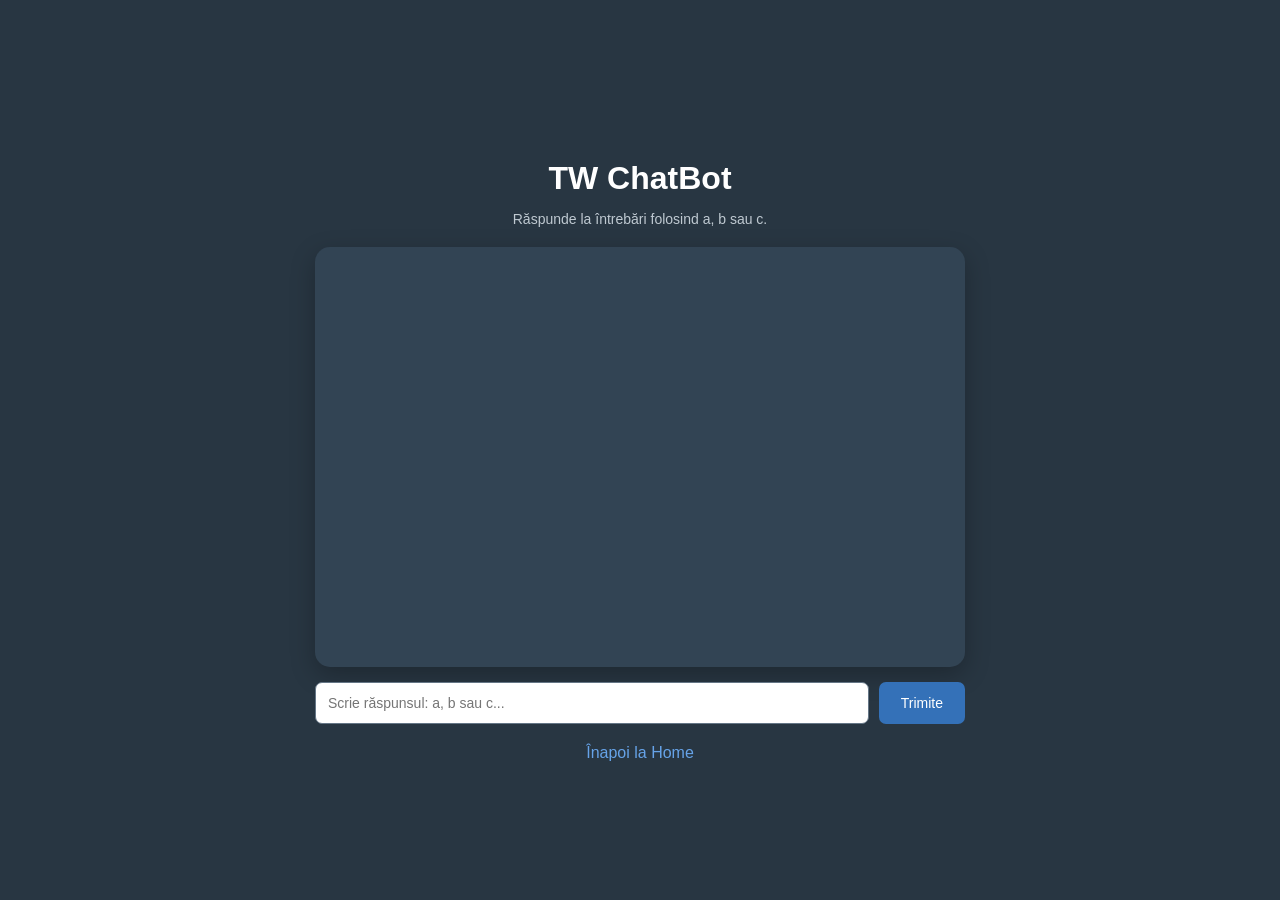
==== project-lab/HTML/chatbot.html @ f834c5a9 "implemented lab3 exercises  and half of lab4" ====
<!DOCTYPE html>
<html lang="ro">

<head>

    <meta charset="UTF-8">

    <meta name="viewport"
          content="width=device-width, initial-scale=1.0">

    <title>Chatbot</title>

    <link rel="stylesheet"
          href="../CSS/chatbot_style.css">

</head>


<body>

    <main class="chat-page">

        <div class="chat-header">

            <h1>TW ChatBot</h1>

            <p>
                Răspunde la întrebări folosind a, b sau c.
            </p>

        </div>


        <div
            class="chat-container"
            id="chat-container">
        </div>


        <form id="chat-form">

            <input
                type="text"
                id="user-input"
                placeholder="Scrie răspunsul: a, b sau c..."
                autocomplete="off">

            <button type="submit">
                Trimite
            </button>

        </form>


        <a href="home.html"
           class="back-link">

            Înapoi la Home

        </a>

    </main>


    <script src="../JS/chatbot_js.js"></script>

</body>

</html>
---- project-lab/CSS/chatbot_style.css ----
* {
    box-sizing: border-box;
}


body {
    background-color: #283642;

    display: flex;

    justify-content: center;

    align-items: center;

    min-height: 100vh;

    margin: 0;

    font-family: Arial, sans-serif;

    color: white;
}


.chat-page {
    width: 90%;

    max-width: 650px;
}


.chat-header {
    text-align: center;

    margin-bottom: 20px;
}


.chat-header h1 {
    margin-bottom: 8px;
}


.chat-header p {
    color: #bfc9d1;

    font-size: 14px;
}


.chat-container {
    width: 100%;

    height: 420px;

    padding: 20px;

    background-color: #324454;

    border-radius: 15px;

    box-shadow: 0 8px 25px rgba(0, 0, 0, 0.25);

    margin-bottom: 15px;

    overflow-y: auto;
}


.message {
    margin-bottom: 15px;

    padding: 12px 15px;

    border-radius: 8px;

    line-height: 1.5;

    background-color: #3e5365;
}


#chat-form {
    display: flex;

    gap: 10px;
}


#user-input {
    flex: 1;

    padding: 12px;

    border: 1px solid #657686;

    border-radius: 7px;

    font-size: 14px;

    outline: none;
}


#user-input:focus {
    border-color: #3471B8;
}


#chat-form button {
    padding: 12px 22px;

    background-color: #3471B8;

    color: white;

    border: none;

    border-radius: 7px;

    cursor: pointer;

    font-size: 14px;

    transition: 0.2s;
}


#chat-form button:hover {
    background-color: #285d99;
}


.back-link {
    display: block;

    margin-top: 20px;

    text-align: center;

    color: #66a3e8;

    text-decoration: none;
}


.back-link:hover {
    text-decoration: underline;
}


@media (max-width: 600px) {

    .chat-container {
        height: 350px;
    }


    #chat-form {
        flex-direction: column;
    }


    #chat-form button {
        width: 100%;
    }

}
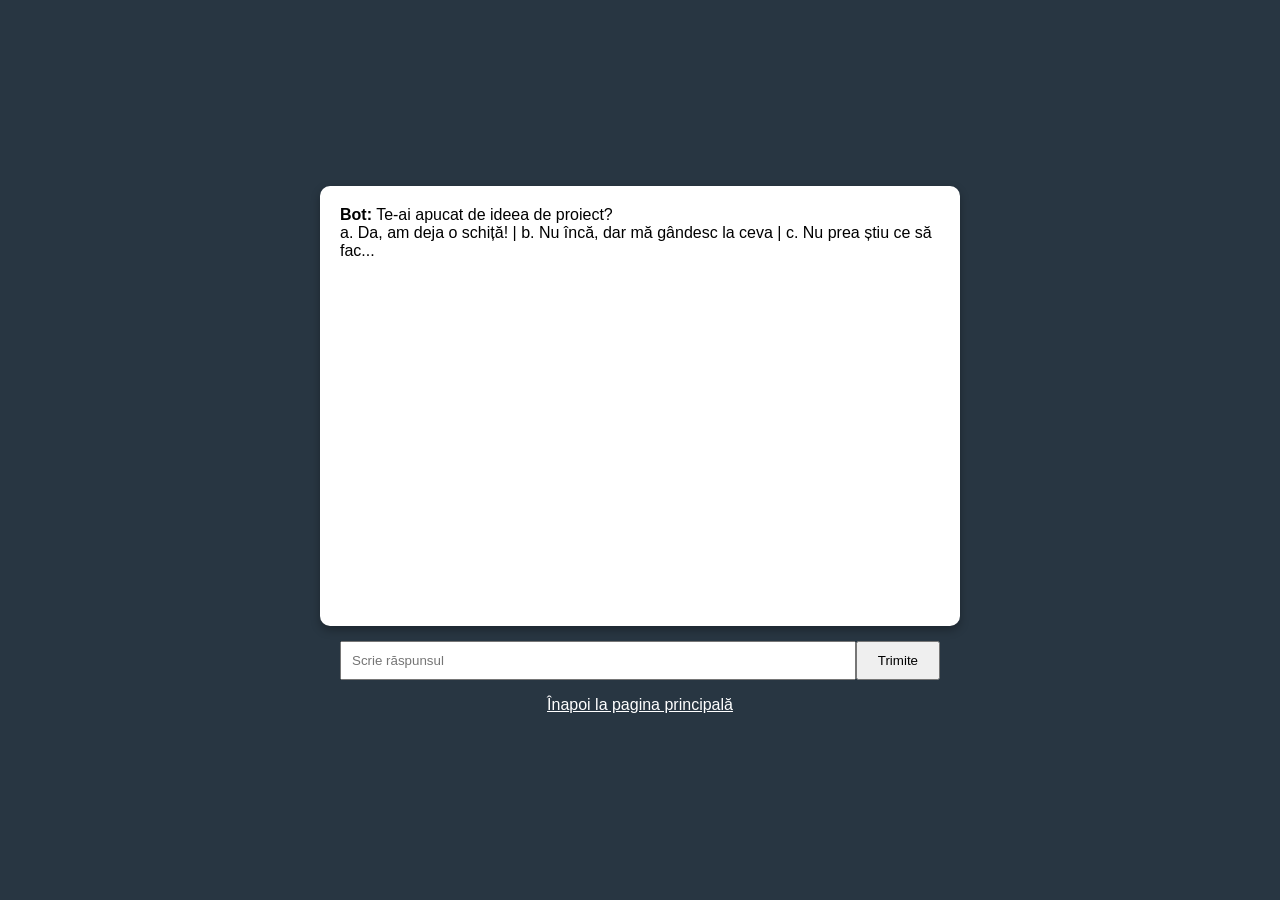
==== commit 04bdf1de: "lab4 + refactoring" ====
--- a/project-lab/HTML/chatbot.html
+++ b/project-lab/HTML/chatbot.html
@@ -1,69 +1,18 @@
 <!DOCTYPE html>
-<html lang="ro">
-
+<html lang="en">
 <head>
-
     <meta charset="UTF-8">
-
-    <meta name="viewport"
-          content="width=device-width, initial-scale=1.0">
-
+    <meta name="viewport" content="width=device-width, initial-scale=1.0">
     <title>Chatbot</title>
-
-    <link rel="stylesheet"
-          href="../CSS/chatbot_style.css">
-
+    <link rel="stylesheet" href="../CSS/chatbot_style.css">
 </head>
-
-
 <body>
-
-    <main class="chat-page">
-
-        <div class="chat-header">
-
-            <h1>TW ChatBot</h1>
-
-            <p>
-                Răspunde la întrebări folosind a, b sau c.
-            </p>
-
-        </div>
-
-
-        <div
-            class="chat-container"
-            id="chat-container">
-        </div>
-
-
-        <form id="chat-form">
-
-            <input
-                type="text"
-                id="user-input"
-                placeholder="Scrie răspunsul: a, b sau c..."
-                autocomplete="off">
-
-            <button type="submit">
-                Trimite
-            </button>
-
-        </form>
-
-
-        <a href="home.html"
-           class="back-link">
-
-            Înapoi la Home
-
-        </a>
-
-    </main>
-
-
-    <script src="../JS/chatbot_js.js"></script>
-
+    <div class="chat-container" id="chat-container"></div>
+    <form id="chat-form">
+        <input type="text" id="user-input" placeholder="Scrie răspunsul">
+        <button type="submit">Trimite</button>
+    </form>
+    <a href="home.html" class="home-link">Înapoi la pagina principală</a>
+    <script src="../JS/chatbot.js"></script>
 </body>
-
-</html>+</html>
--- a/project-lab/CSS/chatbot_style.css
+++ b/project-lab/CSS/chatbot_style.css
@@ -1,168 +1,42 @@
-* {
-    box-sizing: border-box;
+body {
+    background-color: #283642;
+    display: flex;
+    justify-content: center;
+    align-items: center;
+    height: 100vh;
+    margin: 0;
+    flex-direction: column;
+    font-family: Arial, sans-serif;
+}
+.chat-container {
+    max-width: 600px;
+    width: 80%;
+    height: 400px;
+    padding: 20px;
+    background-color: white;
+    border-radius: 10px;
+    box-shadow: 0 4px 10px rgba(0, 0, 0, 0.3);
+    margin-bottom: 15px;
+    overflow-y: auto;
+}
+.message {
+    margin-bottom: 15px;
+}
+#chat-form {
+    display: flex;
+    width: 80%;
+    max-width: 600px;
+}
+#user-input {
+    flex: 1;
+    padding: 10px;
+}
+#chat-form button {
+    padding: 10px 20px;
+    cursor: pointer;
 }
 
-
-body {
-    background-color: #283642;
-
-    display: flex;
-
-    justify-content: center;
-
-    align-items: center;
-
-    min-height: 100vh;
-
-    margin: 0;
-
-    font-family: Arial, sans-serif;
-
+.home-link {
+    margin-top: 16px;
     color: white;
 }
-
-
-.chat-page {
-    width: 90%;
-
-    max-width: 650px;
-}
-
-
-.chat-header {
-    text-align: center;
-
-    margin-bottom: 20px;
-}
-
-
-.chat-header h1 {
-    margin-bottom: 8px;
-}
-
-
-.chat-header p {
-    color: #bfc9d1;
-
-    font-size: 14px;
-}
-
-
-.chat-container {
-    width: 100%;
-
-    height: 420px;
-
-    padding: 20px;
-
-    background-color: #324454;
-
-    border-radius: 15px;
-
-    box-shadow: 0 8px 25px rgba(0, 0, 0, 0.25);
-
-    margin-bottom: 15px;
-
-    overflow-y: auto;
-}
-
-
-.message {
-    margin-bottom: 15px;
-
-    padding: 12px 15px;
-
-    border-radius: 8px;
-
-    line-height: 1.5;
-
-    background-color: #3e5365;
-}
-
-
-#chat-form {
-    display: flex;
-
-    gap: 10px;
-}
-
-
-#user-input {
-    flex: 1;
-
-    padding: 12px;
-
-    border: 1px solid #657686;
-
-    border-radius: 7px;
-
-    font-size: 14px;
-
-    outline: none;
-}
-
-
-#user-input:focus {
-    border-color: #3471B8;
-}
-
-
-#chat-form button {
-    padding: 12px 22px;
-
-    background-color: #3471B8;
-
-    color: white;
-
-    border: none;
-
-    border-radius: 7px;
-
-    cursor: pointer;
-
-    font-size: 14px;
-
-    transition: 0.2s;
-}
-
-
-#chat-form button:hover {
-    background-color: #285d99;
-}
-
-
-.back-link {
-    display: block;
-
-    margin-top: 20px;
-
-    text-align: center;
-
-    color: #66a3e8;
-
-    text-decoration: none;
-}
-
-
-.back-link:hover {
-    text-decoration: underline;
-}
-
-
-@media (max-width: 600px) {
-
-    .chat-container {
-        height: 350px;
-    }
-
-
-    #chat-form {
-        flex-direction: column;
-    }
-
-
-    #chat-form button {
-        width: 100%;
-    }
-
-}
